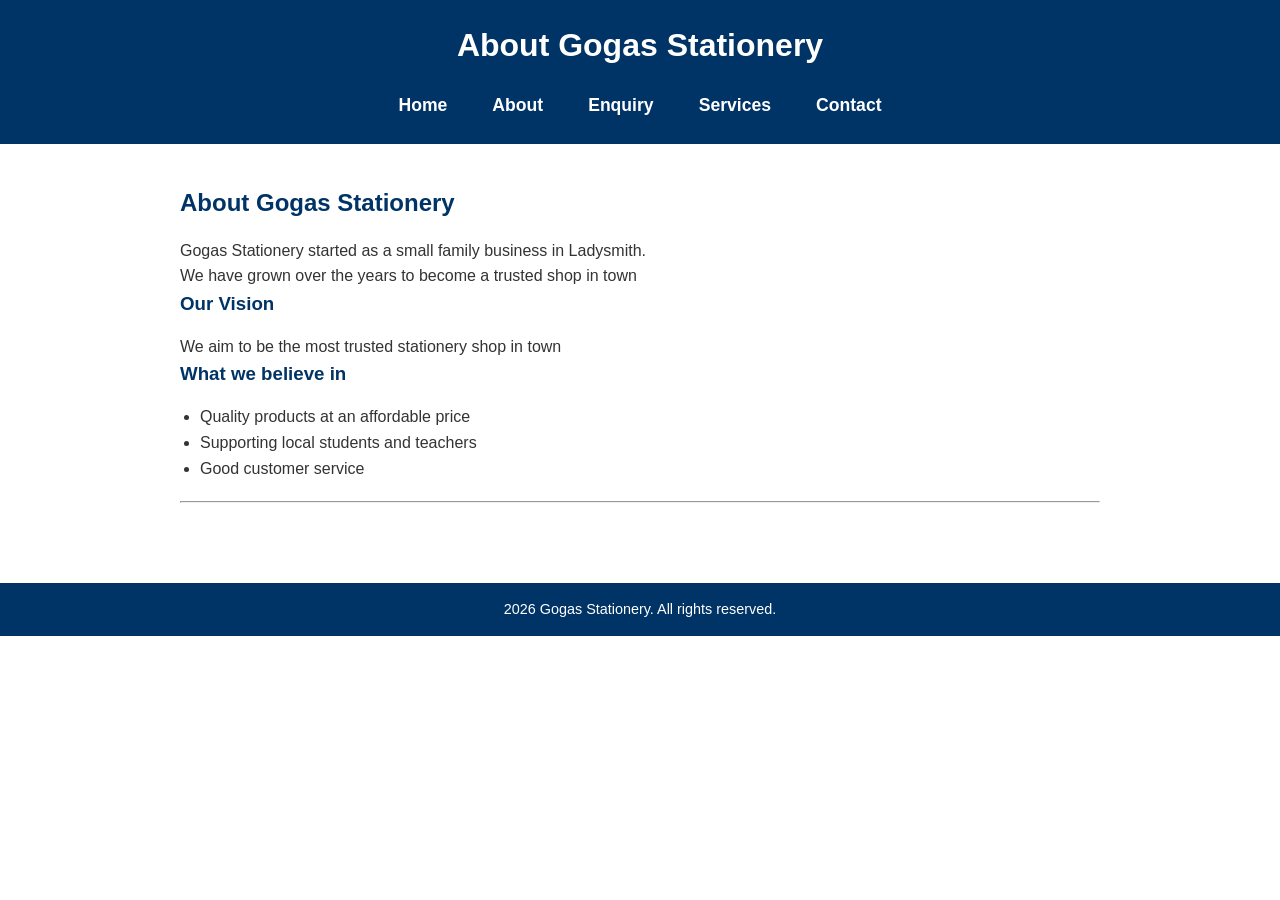
==== about.html @ 49b088d9 "Add files via upload Completed part 2 CSS styling and responsive design" ====
<!DOCTYPE html>
<html lang="en">
<head>
    <meta charset="UTF-8">
    <meta name="viewport" content="width=device-width, initial-scale=1.0">
    <title>About Gogas Stationery</title>
    <link rel="stylesheet" href="style.css">
    
</head>
<body>

<header>
    <!-- Header with logo and navigation -->
    <h1>About Gogas Stationery</h1>
    <nav> 
        <a href="index.html">Home</a>
        <a href="about.html">About</a>
        <a href="enquiry.html">Enquiry</a>
        <a href="services.html">Services</a>
        <a href="contact.html">Contact</a>

    </nav>
</header>

<!-- Main content about the shop-->
<main>
    <h2>About Gogas Stationery</h2>

    <p>Gogas Stationery started as a small family business in Ladysmith.</p>
     <p>We have grown over the years to become a trusted shop in town</p>

     <h3>Our Vision</h3>
     <p>We aim to be the most trusted stationery shop in town</p>

     <h3>What we believe in</h3>
     <ul>
        <li>Quality products at an affordable price</li>
        <li>Supporting local students and teachers</li>
        <li>Good customer service</li>
     </ul>
     <hr>

</main>

<footer>
    <p>2026 Gogas Stationery. All rights reserved.</p>
</footer>

</body>
</html>
---- style.css ----
* {
    margin: 0;
    padding: 0;
    box-sizing: border-box;
}

body {
    font-family: Arial, sans-serif;
    font-size: 16px;
    line-height: 1.6;
    color: #333333; 
    background-color: #FFFFFF; 
}

h1, h2, h3 {
    color: #003366; 
    margin-bottom: 15px;
}

a {
    color: #FF6600; 
    text-decoration: none;
}

header {
    background-color: #003366; 
    color: #FFFFFF; 
    padding: 20px;
    text-align: center;
}

header h1 {
    margin-bottom: 15px;
    color: #FFFFFF;
}

nav {
    display: flex;
    justify-content: center;
    gap: 25px; 
}

nav a {
    color: #FFFFFF;
    font-weight: bold;
    font-size: 1.1rem;
    padding: 5px 10px;
    transition: color 0.3s ease;
}

nav a:hover {
    color: #FF6600; 
    text-decoration: underline;
}

main {
    padding: 40px;
    max-width: 1000px;
    margin: 0 auto;
}

img {
    max-width: 100%;
    height: auto;
    display: block;
    margin: 20px auto;
    border-radius: 8px;
    box-shadow: 0 4px 8px rgba(0,0,0,0.1);
}

ul {
    list-style-type: disc;
    margin-left: 20px;
    margin-bottom: 20px;
}

footer {
    background-color: #003366; 
    color: #FFFFFF; 
    text-align: center;
    padding: 15px;
    margin-top: 40px;
    font-size: 0.9rem;
}

.grid-container {
    display: grid;
    grid-template-columns: repeat(auto-fit, minmax(250px, 1fr));
    gap: 20px;
    padding: 20px 0;
}

.grid-item {
    background-color: #f9f9f9;
    border: 1px solid #ddd;
    border-radius: 8px;
    padding: 20px;
    text-align: center;
    box-shadow: 0 2px 5px rgba(0,0,0,0.05);
}

.grid-item h3 {
    margin-top: 0;
    color: #003366;
}

@media (max-width: 768px) {
    nav {
        flex-direction: column;
        gap : 10px;
    }

    .grid-container {
        grid-template-columns: 1fr;
    }

    header h1 {
        font-size: 1.5rem;
    }
    
    h2 {
        font-size: 1.3rem;
    }
}
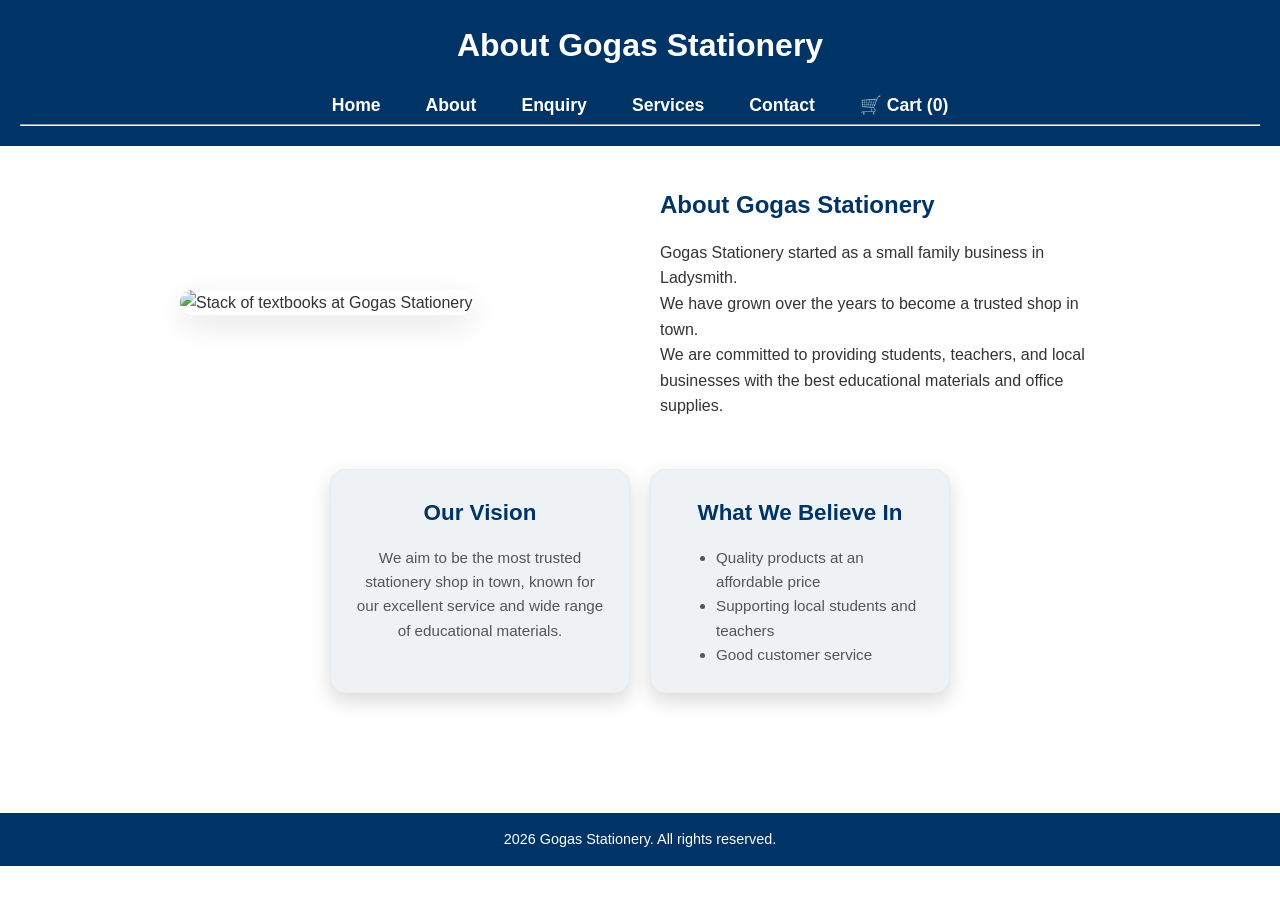
==== commit 0fc0cc9e: "Add files via upload Added part 3 JavaScript and new pages" ====
--- a/about.html
+++ b/about.html
@@ -3,43 +3,59 @@
 <head>
     <meta charset="UTF-8">
     <meta name="viewport" content="width=device-width, initial-scale=1.0">
-    <title>About Gogas Stationery</title>
+    
+    <!-- SEO Title and Description -->
+    <title>About Us | Gogas Stationery Ladysmith</title>
+    <meta name="description" content="Learn about the history and vision of Gogas Stationery. We are a trusted family business in Ladysmith providing quality books and office supplies.">
+    
     <link rel="stylesheet" href="style.css">
-    
 </head>
 <body>
 
 <header>
-    <!-- Header with logo and navigation -->
     <h1>About Gogas Stationery</h1>
-    <nav> 
+    <nav>
         <a href="index.html">Home</a>
         <a href="about.html">About</a>
         <a href="enquiry.html">Enquiry</a>
         <a href="services.html">Services</a>
         <a href="contact.html">Contact</a>
-
+        <a href="#" id="cart-link" onclick="openCart()">🛒 Cart (<span id="cart-count">0</span>)</a>
     </nav>
+    <hr>
 </header>
 
-<!-- Main content about the shop-->
 <main>
-    <h2>About Gogas Stationery</h2>
+    <!-- Split Layout: Image on left, text on right -->
+    <div class="about-split">
+        <div class="about-image-container">
+            <img src="Images/books.jpg" alt="Stack of textbooks at Gogas Stationery" class="about-img">
+        </div>
+        
+        <div class="about-text-container">
+            <h2>About Gogas Stationery</h2>
+            <p>Gogas Stationery started as a small family business in Ladysmith.</p>
+            <p>We have grown over the years to become a trusted shop in town.</p>
+            <p>We are committed to providing students, teachers, and local businesses with the best educational materials and office supplies.</p>
+        </div>
+    </div>
 
-    <p>Gogas Stationery started as a small family business in Ladysmith.</p>
-     <p>We have grown over the years to become a trusted shop in town</p>
+    <!-- The Cards below -->
+    <div class="features-container" style="margin-top: 50px;">
+        <div class="feature-card">
+            <h3>Our Vision</h3>
+            <p>We aim to be the most trusted stationery shop in town, known for our excellent service and wide range of educational materials.</p>
+        </div>
 
-     <h3>Our Vision</h3>
-     <p>We aim to be the most trusted stationery shop in town</p>
-
-     <h3>What we believe in</h3>
-     <ul>
-        <li>Quality products at an affordable price</li>
-        <li>Supporting local students and teachers</li>
-        <li>Good customer service</li>
-     </ul>
-     <hr>
-
+        <div class="feature-card">
+            <h3>What We Believe In</h3>
+            <ul class="card-list">
+                <li>Quality products at an affordable price</li>
+                <li>Supporting local students and teachers</li>
+                <li>Good customer service</li>
+            </ul>
+        </div>
+    </div>
 </main>
 
 <footer>
--- a/style.css
+++ b/style.css
@@ -22,6 +22,7 @@
     text-decoration: none;
 }
 
+/* Header */
 header {
     background-color: #003366; 
     color: #FFFFFF; 
@@ -53,27 +54,76 @@
     text-decoration: underline;
 }
 
+/* Main Content */
 main {
     padding: 40px;
     max-width: 1000px;
     margin: 0 auto;
 }
 
-img {
-    max-width: 100%;
+.main-image {
+    width: 100%;
+    max-width: 800px;
     height: auto;
     display: block;
-    margin: 20px auto;
-    border-radius: 8px;
-    box-shadow: 0 4px 8px rgba(0,0,0,0.1);
-}
-
-ul {
-    list-style-type: disc;
-    margin-left: 20px;
+    margin: 20px auto; 
+    border-radius: 15px; 
+    box-shadow: 0 4px 10px rgba(0,0,0,0.1);  
+}
+
+.home-intro {
+    text-align: center;
+    max-width: 800px;
+    margin: 30px auto;
+}
+
+.why-title {
+    text-align: center;
+    margin-top: 40px;
     margin-bottom: 20px;
 }
 
+/* The Feature Cards */
+.features-container {
+    display: flex;
+    justify-content: center;
+    gap: 20px;
+    flex-wrap: wrap;
+    margin-bottom: 40px;
+}
+
+.feature-card {
+    background-color: #eef2f5;
+    padding: 25px; 
+    border-radius: 15px;
+    box-shadow: 0 8px 20px rgba(0,0,0,0.15);
+    text-align: center;
+    flex: 1;
+    min-width: 200px;
+    max-width: 300px;
+    transition: all 0.3s ease;
+    border: 1px solid #eaeaea;
+}
+
+.feature-card:hover {
+    transform: translateY(-5px);
+    box-shadow: 0 8px 15px rgba(0,0,0,0.2);
+    border-color: #FF6600; 
+}
+
+.feature-card h4 {
+    margin-bottom: 10px;
+    color: #003366;
+    font-size: 1.2rem;
+}
+
+.feature-card p {
+    font-size: 0.95rem;
+    color: #555;
+    margin: 0;
+}
+
+/* Footer */
 footer {
     background-color: #003366; 
     color: #FFFFFF; 
@@ -83,35 +133,11 @@
     font-size: 0.9rem;
 }
 
-.grid-container {
-    display: grid;
-    grid-template-columns: repeat(auto-fit, minmax(250px, 1fr));
-    gap: 20px;
-    padding: 20px 0;
-}
-
-.grid-item {
-    background-color: #f9f9f9;
-    border: 1px solid #ddd;
-    border-radius: 8px;
-    padding: 20px;
-    text-align: center;
-    box-shadow: 0 2px 5px rgba(0,0,0,0.05);
-}
-
-.grid-item h3 {
-    margin-top: 0;
-    color: #003366;
-}
-
+/* Mobile Responsive */
 @media (max-width: 768px) {
     nav {
         flex-direction: column;
-        gap : 10px;
-    }
-
-    .grid-container {
-        grid-template-columns: 1fr;
+        gap: 10px;
     }
 
     header h1 {
@@ -121,4 +147,311 @@
     h2 {
         font-size: 1.3rem;
     }
-}+}
+
+/*  feature cards */
+.card-list {
+    text-align: left;
+    padding-left: 40px;
+    margin-top: 15px;
+    font-size: 0.95rem;
+    color: #555;
+}
+
+/* Styling for the About page image */
+.about-image {
+    width: 100%;
+    max-width: 600px;
+    max-height: 400px;
+    object-fit: cover;
+    height: auto;
+    display: block;
+    margin: 30px auto; 
+    border-radius: 15px; 
+    box-shadow: 0 4px 10px rgba(0,0,0,0.1);  
+}
+
+/* Styling form */
+form {
+    display: flex;
+    flex-direction: column;
+    max-width: 600px;
+    margin: 40px auto;
+    background-color: #FFFFFF; /* Pure white form card */
+    padding: 40px;
+    border-radius: 20px; /* Very rounded corners */
+    box-shadow: 0 10px 30px rgba(0,0,0,0.08); /* Soft, modern shadow */
+}
+
+label {
+    font-weight: 600;
+    color: #003366; 
+    margin-bottom: 8px;
+    margin-top: 20px;
+    font-size: 0.95rem;
+}
+
+/* background color */
+input, select, textarea {
+    width: 100%;
+    padding: 15px;
+    border: none; /* No border */
+    background-color: #F4F6F8; /* Soft grey background */
+    border-radius: 10px;
+    font-family: 'Arial', sans-serif;
+    font-size: 1rem;
+    color: #333;
+    transition: all 0.3s ease;
+}
+
+/* When the user clicks inside the box, it becomes orange */
+input:focus, select:focus, textarea:focus {
+    outline: none;
+    background-color: #FFFFFF;
+    box-shadow: 0 0 0 3px rgba(255, 102, 0, 0.2); /* Orange glow */
+}
+
+form .learn-btn {
+    margin-top: 30px;
+    width: 100%;
+    padding: 15px;
+    font-size: 1.1rem;
+    border-radius: 10px;
+    background-color: #FF6600;
+    color: white;
+    cursor: pointer;
+    transition: all 0.3s ease;
+}
+
+form .learn-btn:hover {
+    background-color: #003366; /* Turns blue on hover */
+    transform: translateY(-2px);
+}
+
+/* Styling for images inside the feature cards */
+.card-img {
+    width: 100%;
+    height: 150px; /* Keeps all images the same height */
+    object-fit: cover; /* Stops the image from stretching weirdly */
+    border-radius: 10px;
+    margin-bottom: 15px;
+    transition: transform 0.3s ease;
+}
+
+/* Make the image zoom slightly when hovering over the card */
+.feature-card:hover .card-img {
+    transform: scale(1.05);
+}
+
+/* Contact page two column layout */
+.contact-wrapper {
+    display: grid;
+    grid-template-columns: 1fr 1fr;
+    gap: 40px;
+    margin-top: 30px;
+}
+
+.contact-info {
+    background-color: #F4F6F8;
+    padding: 40px;
+    border-radius: 20px;
+    box-shadow: 0 4px 15px rgba(0,0,0,0.5);
+}
+
+.contact-info h3 {
+    color: #003366;
+    margin-top: 20px;
+    margin-bottom: 10px;
+}
+
+.contact-info p {
+    color: #555;
+    margin-bottom: 15px;
+}
+
+.contact-form-container h3 {
+    margin-bottom: 20px;
+}
+
+@media (max-width: 768px) {
+    .contact-wrapper {
+        grid-template-columns: 1fr; 
+    }
+}
+
+/* Hero Section  */
+.hero-section {
+    /* For background image */
+    background-image: linear-gradient(rgba(0, 0, 0, 0.6), rgba(0, 0, 0, 0.6)), url('Images/back-to-school.jpg');
+    background-size: cover;
+    background-position: center;
+    height: 400px;
+    border-radius: 20px;
+    display: flex;
+    align-items: center;
+    justify-content: center;
+    text-align: center;
+    margin-bottom: 40px;
+    box-shadow: 0 10px 20px rgba(0,0,0,0.2);
+}
+
+.hero-text {
+    padding: 20px;
+    max-width: 800px;
+}
+
+.hero-text h2 {
+    color: #FFFFFF; /* White text */
+    font-size: 3rem;
+    margin-bottom: 15px;
+    text-shadow: 2px 2px 4px rgba(0,0,0,0.8); /* Makes text readable */
+}
+
+.hero-text p {
+    color: #FFFFFF;
+    font-size: 1.2rem;
+    text-shadow: 1px 1px 3px rgba(0,0,0,0.8);
+}
+
+/* Specific background image for the About Page Hero Section */
+.about-hero {
+    background-image: linear-gradient(rgba(0, 51, 102, 0.7), rgba(0, 51, 102, 0.7)), url('Images/books.jpg');
+    height: 350px; 
+}
+
+.feature-card h3 {
+    color: #003366;
+    margin-bottom: 15px;
+    font-size: 1.4rem;
+}
+
+/*  Layout for About Page */
+.about-split {
+    display: flex;
+    align-items: center; 
+    gap: 40px;
+    margin-bottom: 40px;
+}
+
+.about-image-container {
+    flex: 1; 
+}
+
+.about-img {
+    width: 100%;
+    border-radius: 20px;
+    box-shadow: 0 10px 30px rgba(0,0,0,0.1);
+}
+
+.about-text-container {
+    flex: 1; 
+}
+
+/* mobile phones */
+@media (max-width: 768px) {
+    .about-split {
+        flex-direction: column;
+    }
+}
+
+/* Small Add to Order Buttons */
+.small-add-btn {
+    background-color: #FF6600;
+    color: white;
+    border: none;
+    border-radius: 5px;
+    padding: 4px 8px;
+    font-size: 0.8rem;
+    font-weight: bold;
+    cursor: pointer;
+    margin-left: 10px;
+    transition: all 0.2s ease;
+}
+
+.small-add-btn:hover {
+    background-color: #003366; /* Turns blue on hover */
+    transform: scale(1.1);
+}
+
+.price-list li {
+    display: flex;
+    justify-content: space-between; /* Pushes text to left, button to right */
+    align-items: center; /* Centers them vertically */
+    border-bottom: 1px dashed #ccc;
+    padding: 8px 0;
+}
+
+/* Modal Styling */
+.modal {
+    display: none; 
+    position: fixed; 
+    z-index: 1000; 
+    left: 0;
+    top: 0;
+    width: 100%; 
+    height: 100%; 
+    overflow: auto; 
+    background-color: rgba(0,0,0,0.6); 
+}
+
+.modal-content {
+    background-color: #FFFFFF; 
+    margin: 10% auto; 
+    padding: 30px;
+    border-radius: 15px;
+    width: 90%; 
+    max-width: 500px; 
+    box-shadow: 0 10px 30px rgba(0,0,0,0.3);
+}
+
+.close-btn:hover {
+    color: #aaa;
+    float: right;
+    font-size: 28px;
+    font-weight: bold;
+    cursor: pointer;
+}
+
+.close-btn:hover { color: #FF6600; } /* Orange on hover */
+
+#cart-items-lists {
+    list-style-type: none;
+    padding: 0;
+    margin: 20px 0;
+}
+
+#cart-items-list li {
+    padding: 10px 0;
+    border-bottom: 1px solid #eee;
+    display: flex;
+    justify-content: space-between;
+}
+
+#cart-total-price {
+    text-align: right;
+    color: #FF6600;
+    margin-bottom: 20px;
+}
+
+/* Search Bar Styling */
+.search-container {
+    text-align: center;
+    margin: 30px 0;
+}
+
+#searchInput {
+    width: 60%;
+    max-width: 500px;
+    padding: 15px 20px;
+    border: 2px solid #003366;
+    border-radius: 30px; 
+    font-size: 1rem;
+    outline: none;
+    transition: all 0.3s ease;
+    box-shadow: 0 4px 10px rgba(0,0,0,0.05);
+}
+
+#searchInput:focus {
+    border-color: #FF6600; /* Orange border when clicked */
+    box-shadow: 0 4px 15px rgba(255, 102, 0, 0.2);
+}
